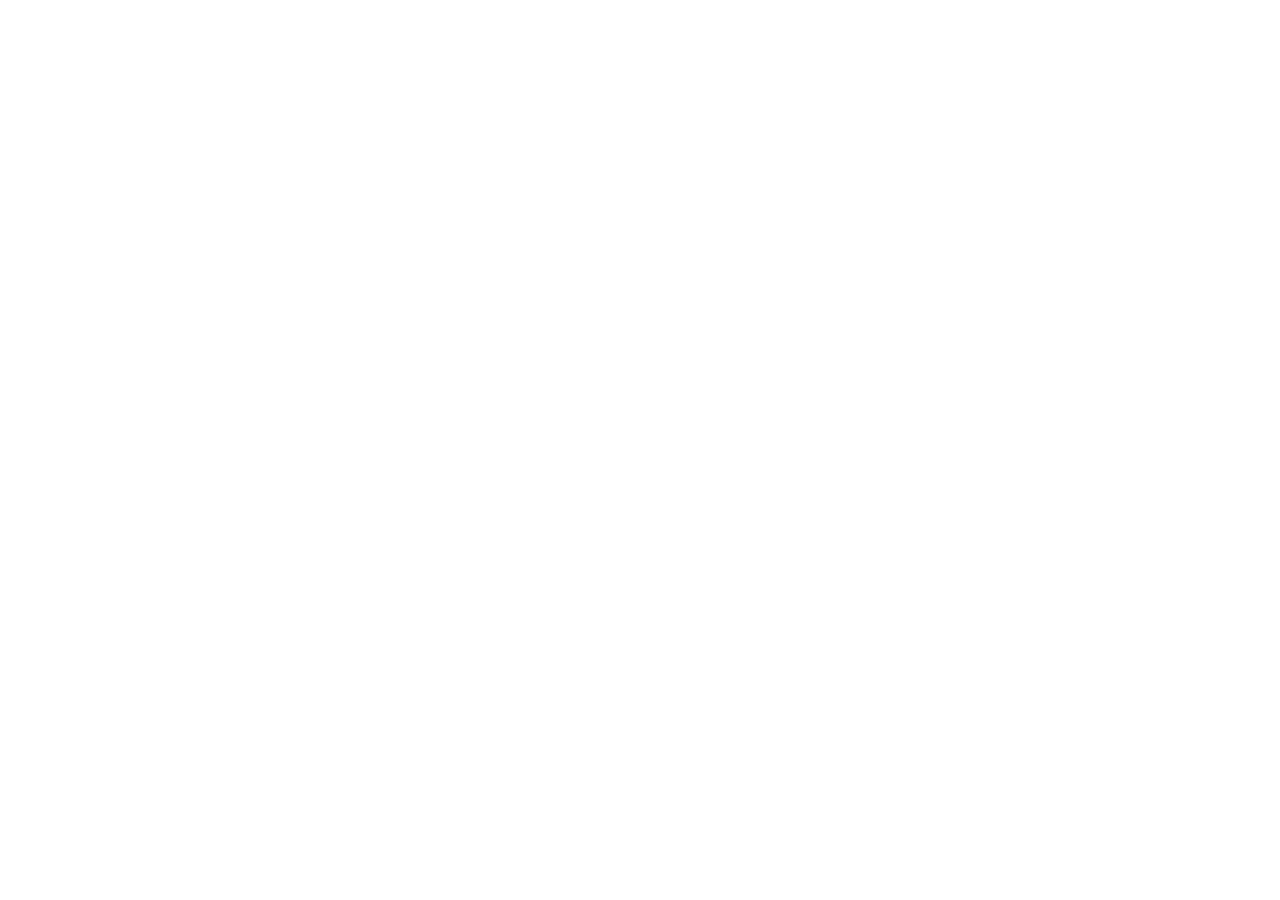
==== art.html @ 86184c2c "Mon, Apr 20, 2026, 8:19 AM -07:00" ====
<!DOCTYPE html>
<html>
<head>
    <link rel="stylesheet" href="art.css">
</head>
<body>

    <div class="sky">
        <div class="sun"></div>
        <div class="house">
            <div class="roof"></div>
            <div class="wall">
                <div class="door"></div>
                <div class="window-left"></div>
                <div class="window-right"></div>
            </div>
        </div>
        <div class="grass"></div>
    </div>

</body>
</html>
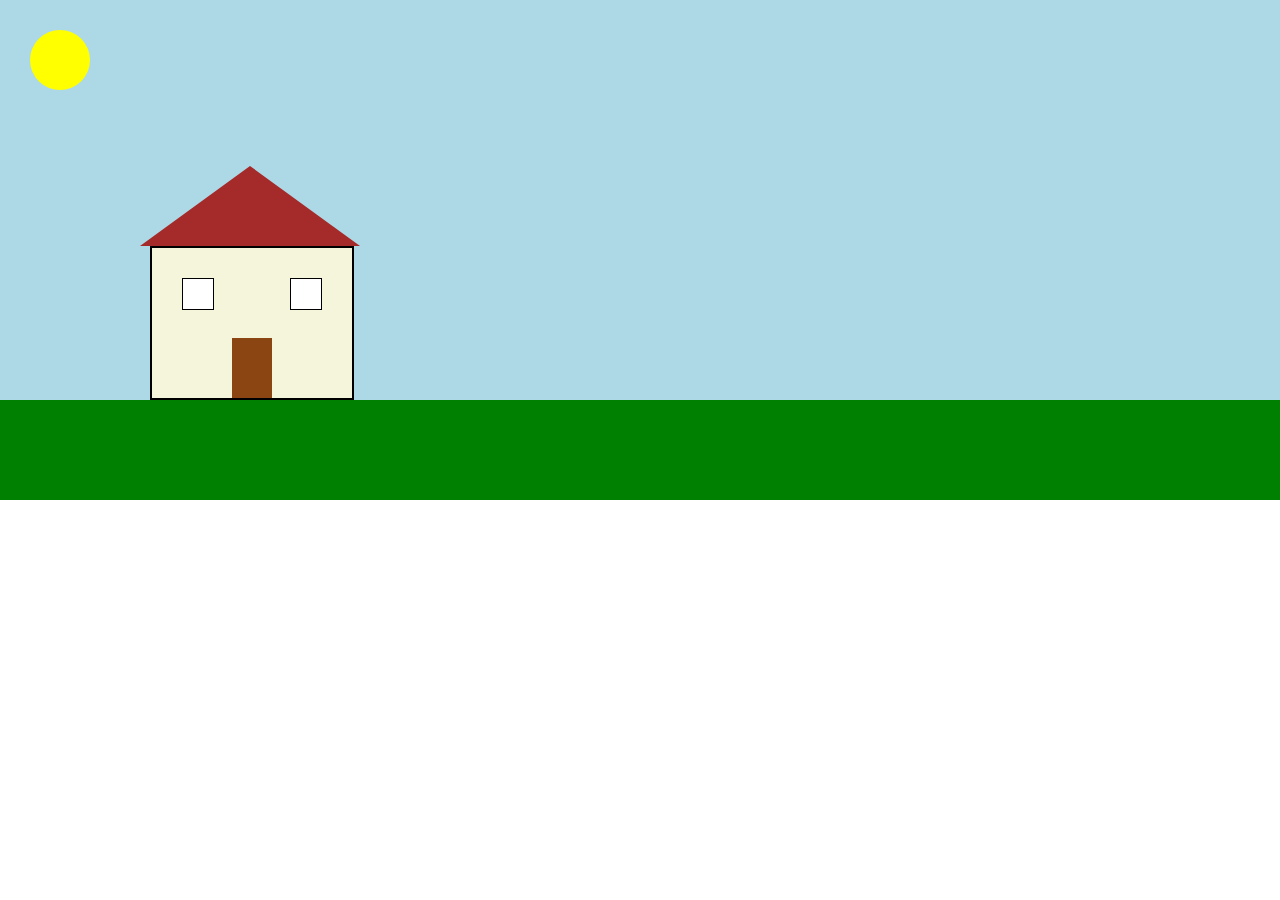
==== commit 03094d8a: "Update website content" ====
--- a/art.html
+++ b/art.html
@@ -1,7 +1,7 @@
 <!DOCTYPE html>
 <html>
 <head>
-    <link rel="stylesheet" href="art.css">
+    <link rel="stylesheet" href="css/art.css">
 </head>
 <body>
 
--- a/css/art.css
+++ b/css/art.css
@@ -0,0 +1,84 @@
+body {
+    margin: 0;
+    padding: 0;
+}
+
+.sky {
+    background-color: lightblue;
+    width: 100%;
+    height: 500px;
+    position: relative;
+    overflow: hidden;
+}
+
+.sun {
+    background-color: yellow;
+    width: 60px;
+    height: 60px;
+    border-radius: 50%;
+    position: absolute;
+    top: 30px;
+    left: 30px;
+}
+
+.house {
+    position: absolute;
+    bottom: 100px;
+    left: 150px;
+}
+
+.roof {
+    width: 0;
+    height: 0;
+    border-left: 110px solid transparent;
+    border-right: 110px solid transparent;
+    border-bottom: 80px solid brown;
+    position: absolute;
+    top: -80px;
+    left: -10px;
+}
+
+.wall {
+    background-color: beige;
+    width: 200px;
+    height: 150px;
+    position: relative;
+    border: 2px solid black;
+}
+
+.door {
+    background-color: saddlebrown;
+    width: 40px;
+    height: 60px;
+    position: absolute;
+    bottom: 0;
+    left: 80px;
+}
+
+.window-left {
+    background-color: white;
+    width: 30px;
+    height: 30px;
+    border: 1px solid black;
+    position: absolute;
+    top: 30px;
+    left: 30px;
+}
+
+.window-right {
+    background-color: white;
+    width: 30px;
+    height: 30px;
+    border: 1px solid black;
+    position: absolute;
+    top: 30px;
+    right: 30px;
+}
+
+.grass {
+    background-color: green;
+    width: 100%;
+    height: 100px;
+    position: absolute;
+    bottom: 0;
+}
